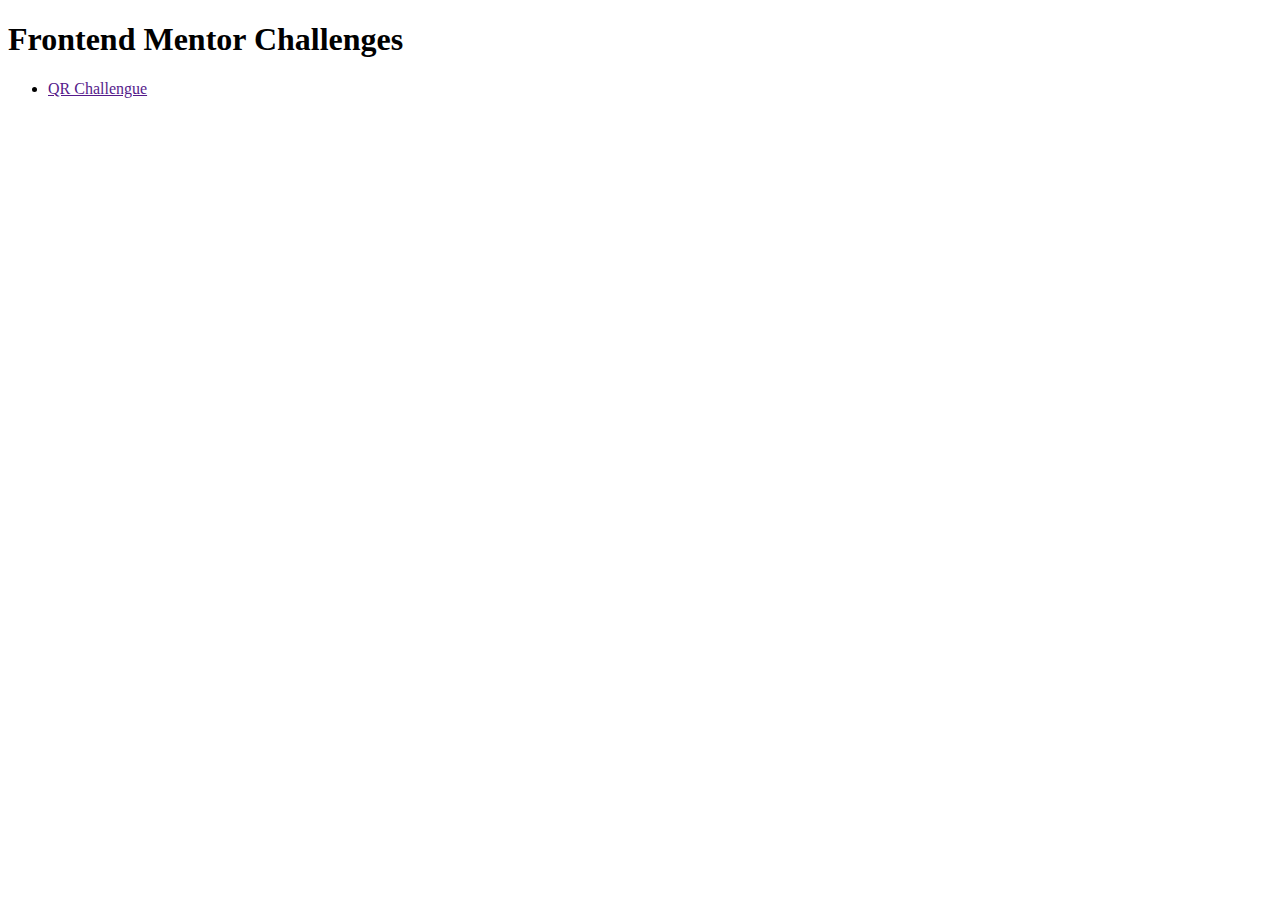
==== index.html @ 78168cd2 "Create index.html" ====
<!DOCTYPE html>
<html lang="en">
<head>
    <meta charset="UTF-8">
    <meta name="viewport" content="width=device-width, initial-scale=1.0">
    <title>Frontend Mentor Challenges</title>
</head>
<body>
    <h1>Frontend Mentor Challenges</h1>
    <ul>
        <li><a href="">QR Challengue</a></li>
    </ul>
</body>
</html>
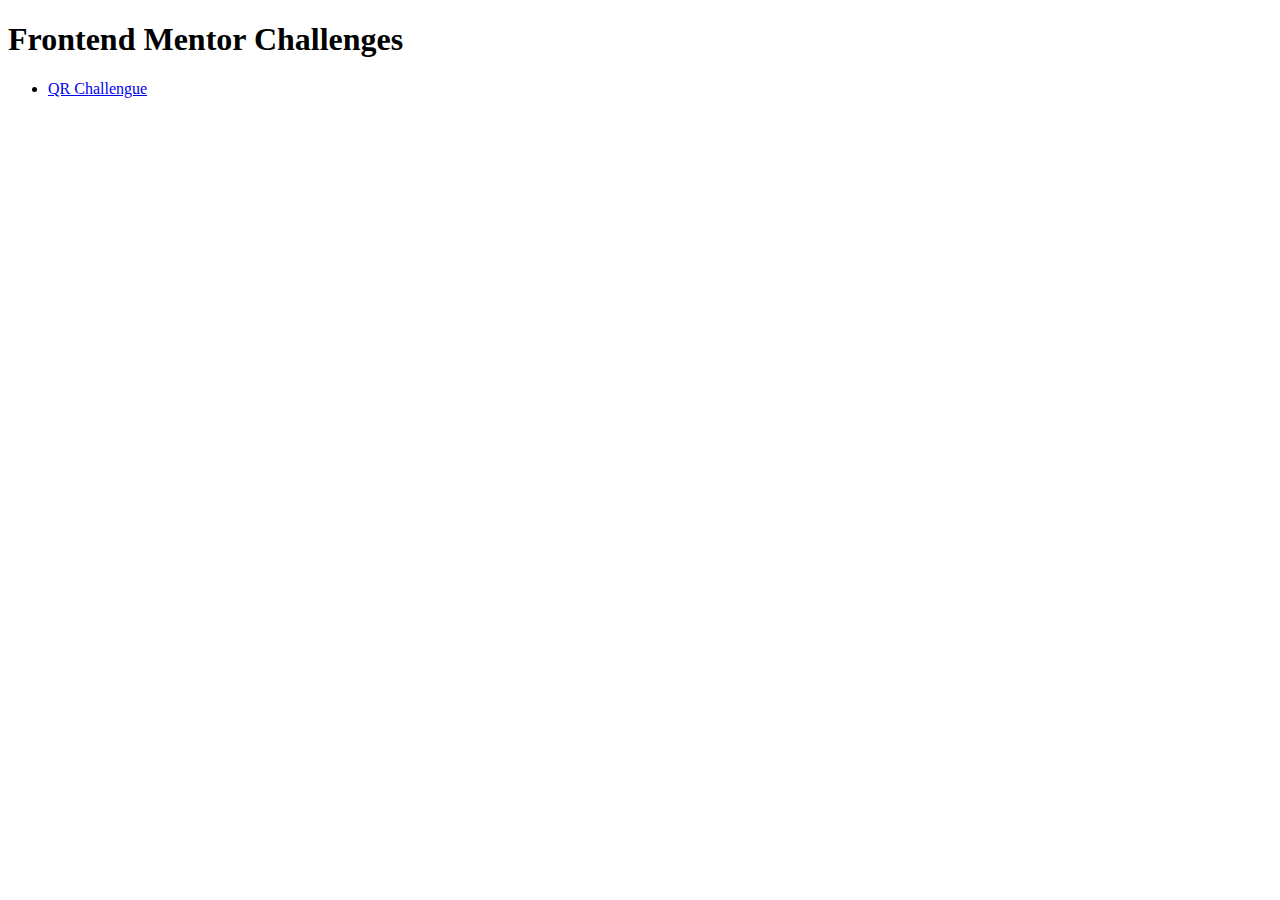
==== commit 7f8561ed: "Update index.html" ====
--- a/index.html
+++ b/index.html
@@ -8,7 +8,7 @@
 <body>
     <h1>Frontend Mentor Challenges</h1>
     <ul>
-        <li><a href="">QR Challengue</a></li>
+        <li><a href="./qr-code-component-main/index.html">QR Challengue</a></li>
     </ul>
 </body>
 </html>
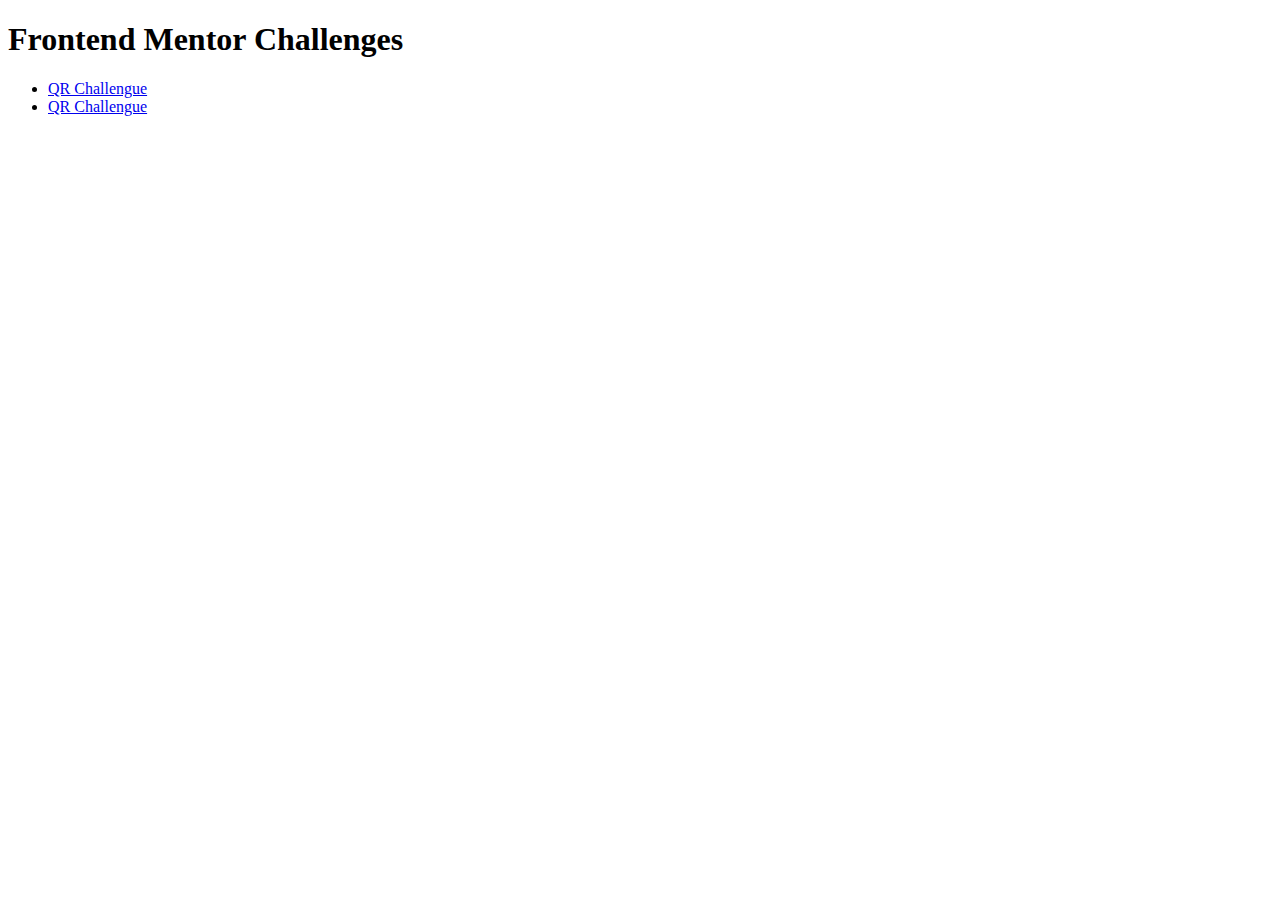
==== commit 59ff3c1d: "Update index.html" ====
--- a/index.html
+++ b/index.html
@@ -9,6 +9,7 @@
     <h1>Frontend Mentor Challenges</h1>
     <ul>
         <li><a href="./qr-code-component-main/index.html">QR Challengue</a></li>
+        <li><a href="./blog-preview-card-main/index.html">QR Challengue</a></li>
     </ul>
 </body>
 </html>
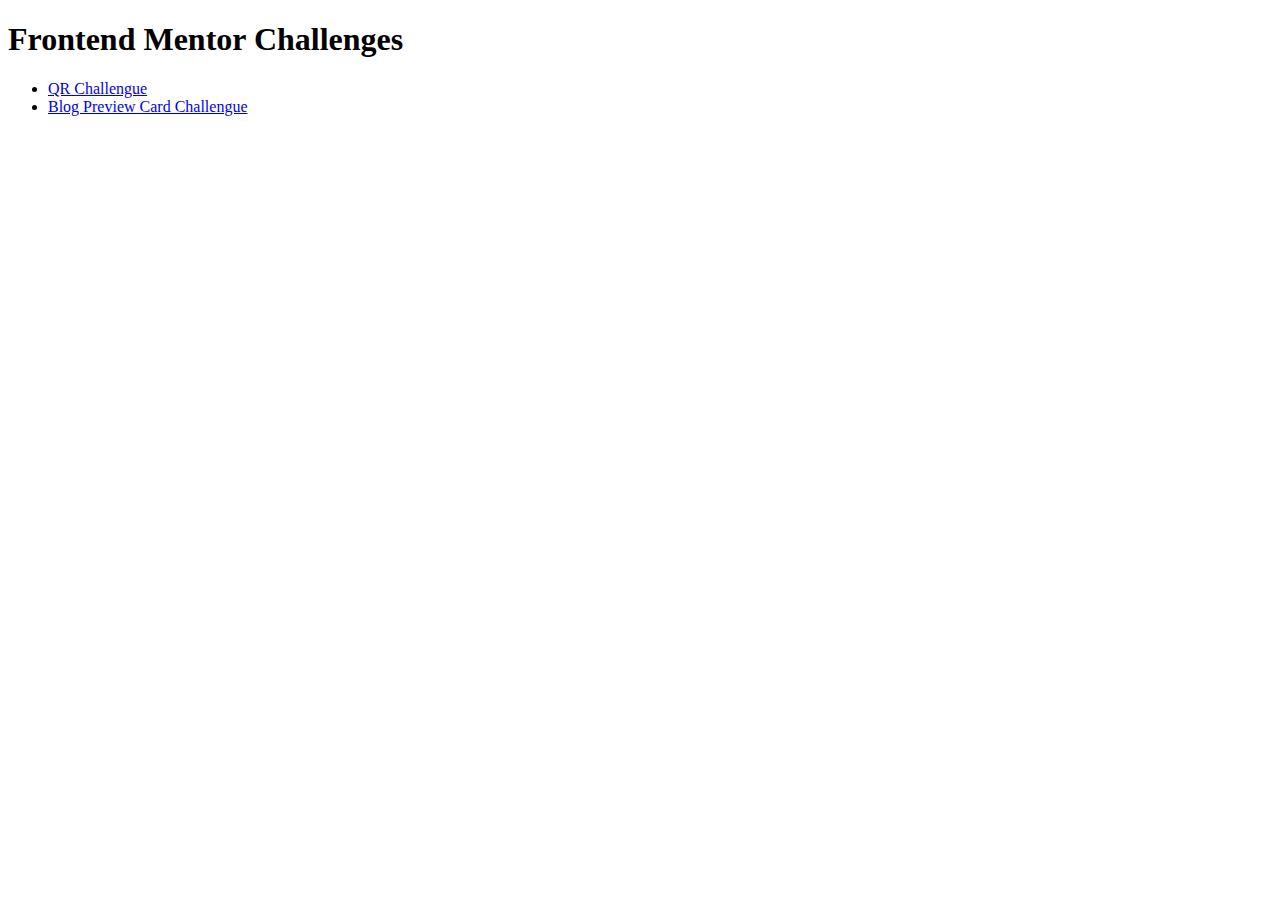
==== commit 6ce8c034: "Update index.html" ====
--- a/index.html
+++ b/index.html
@@ -9,7 +9,7 @@
     <h1>Frontend Mentor Challenges</h1>
     <ul>
         <li><a href="./qr-code-component-main/index.html">QR Challengue</a></li>
-        <li><a href="./blog-preview-card-main/index.html">QR Challengue</a></li>
+        <li><a href="./blog-preview-card-main/index.html">Blog Preview Card Challengue</a></li>
     </ul>
 </body>
 </html>
